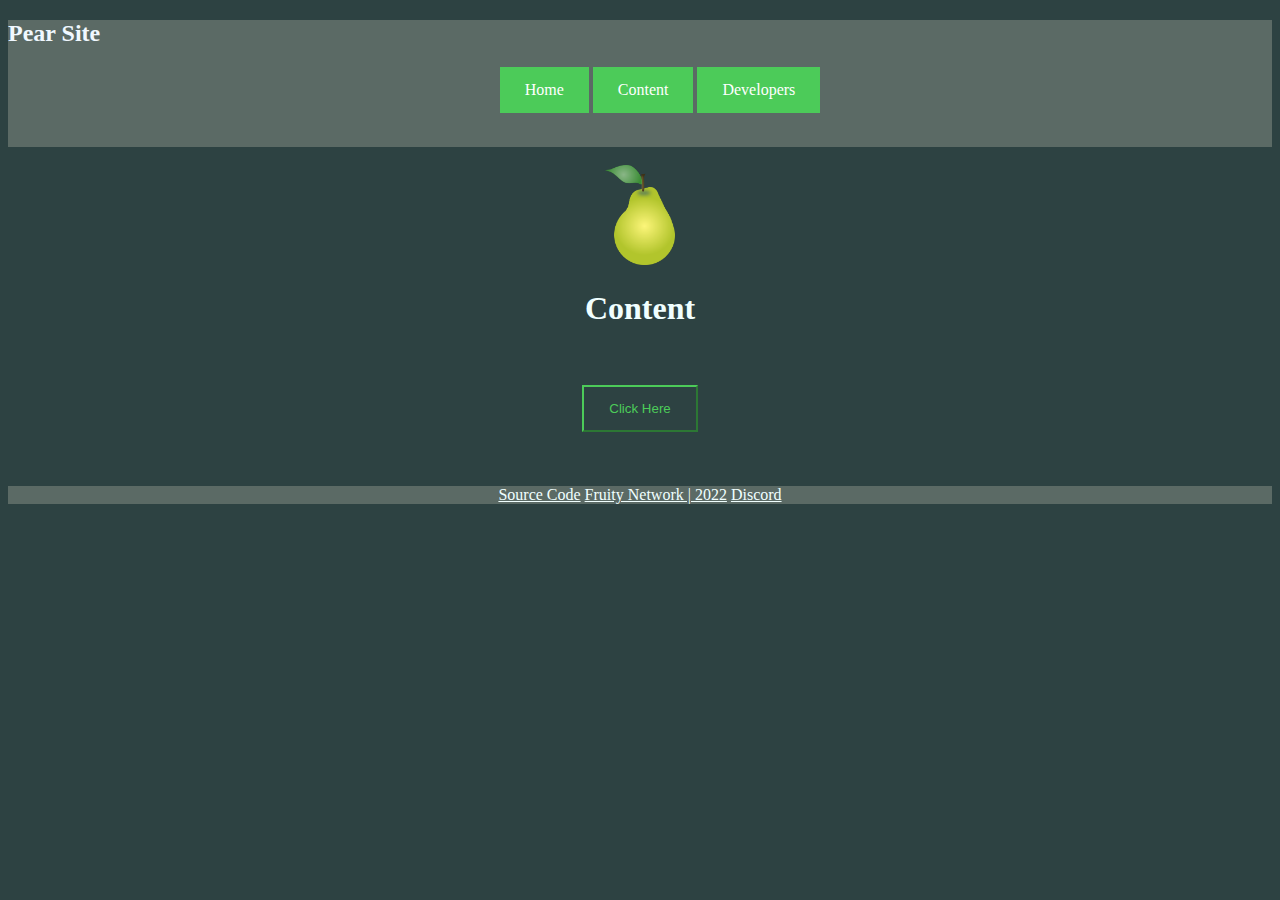
==== content.html @ 6ff52381 "Add files via upload" ====
<!DOCTYPE html>
<html lang="en">
    <link rel="stylesheet" href="index.css">
    <link rel="icon" type="image/x-icon" href="logo.png">
<header>
    <meta charset="UTF-8">
    <meta http-equiv="X-UA-Compatible" content="IE=edge">
    <meta name="viewport" content="width=device-width, initial-scale=1.0">
    <title>Pear | Content</title>
    <h2>Pear Site</h2>
    <center>
        <nav>
            <ul>
                <a class="bnav home" href="index.html"> Home </a>
                <a class="bnav content" href="content.html"> Content </a>
                <a class="bnav devs" href="devs.html"> Developers </a>
            </ul>
        </nav>
        <br>
    </center>
</header>
<br>
<body>
    <center>
        <img height="100px" width="70px" src="logo.png">
        <h1 id="bruh">Content</h1>
        <br><br>
        <button onclick="document.getElementById('bruh').innerHTML = 'There is Nothing Here'">Click Here</button>
    </center>
</body>
<br><br><br>
<footer>
    <center>
        <a href="https://github.com/IsaacRoach12/Web-App-Collab-1">Source Code</a>
        <a href="https://fruitynetwork.cf/">Fruity Network | 2022</a>
        <a href="404.html">Discord</a>
    </center>
</footer>
</html>
---- index.css ----
header {
    background-color: rgb(91, 106, 101);
    outline-width: 0px;
    color: aliceblue;
    text-decoration-color: azure;
}
body {
    background-color: rgb(45, 66, 66);
    color: azure;
}
.bnav {
    transition: all 0.5s ease;
    background-color: #4ccb59;
    color: white;
    padding: 14px 25px;
    text-align: center;
    text-decoration: none;
    display: inline-block;
    border-color: black;
}
.bnav:hover {
    background-color: #0bf522;
}
footer {
    background-color: rgb(91, 106, 101);
    outline-width: 0px;
    color: aliceblue;
    text-decoration-color: azure;
}
a {
    color: azure;
}
button {
    transition: all 0.5s ease;
    background-color: transparent;
    border-width: 2px;
    border-color: #4ccb59;
    padding: 14px 25px;
    text-align: center;
    font-size: 16;
    color: #4ccb59;
    display: inline-block;
}
button:hover {
    color: azure;
    background-color: #4ccb59;
    border-color: black;
}
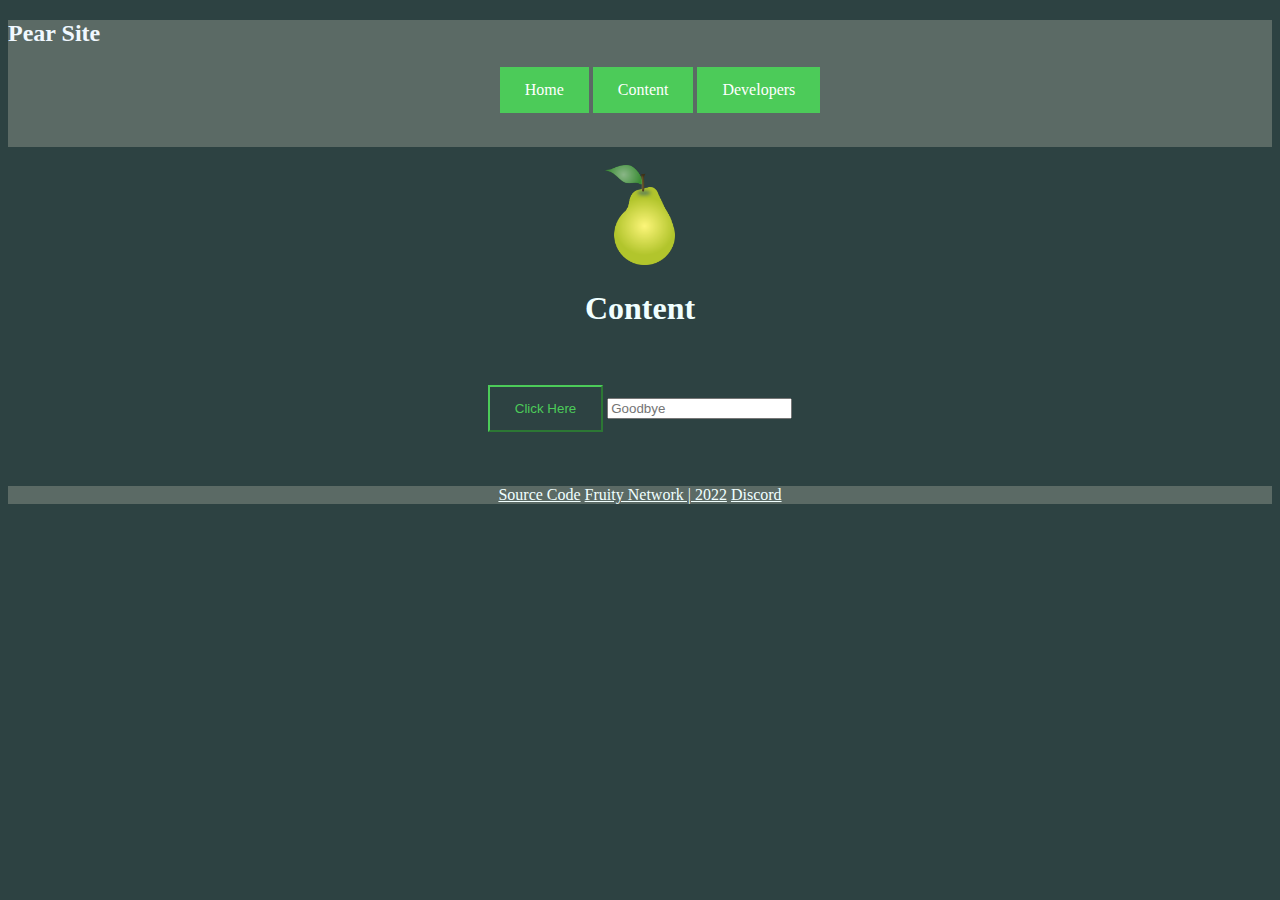
==== commit ae134c0f: "Update content.html" ====
--- a/content.html
+++ b/content.html
@@ -26,6 +26,7 @@
         <h1 id="bruh">Content</h1>
         <br><br>
         <button onclick="document.getElementById('bruh').innerHTML = 'There is Nothing Here'">Click Here</button>
+        <input placeholder="Goodbye">
     </center>
 </body>
 <br><br><br>
@@ -36,4 +37,4 @@
         <a href="404.html">Discord</a>
     </center>
 </footer>
-</html>+</html>
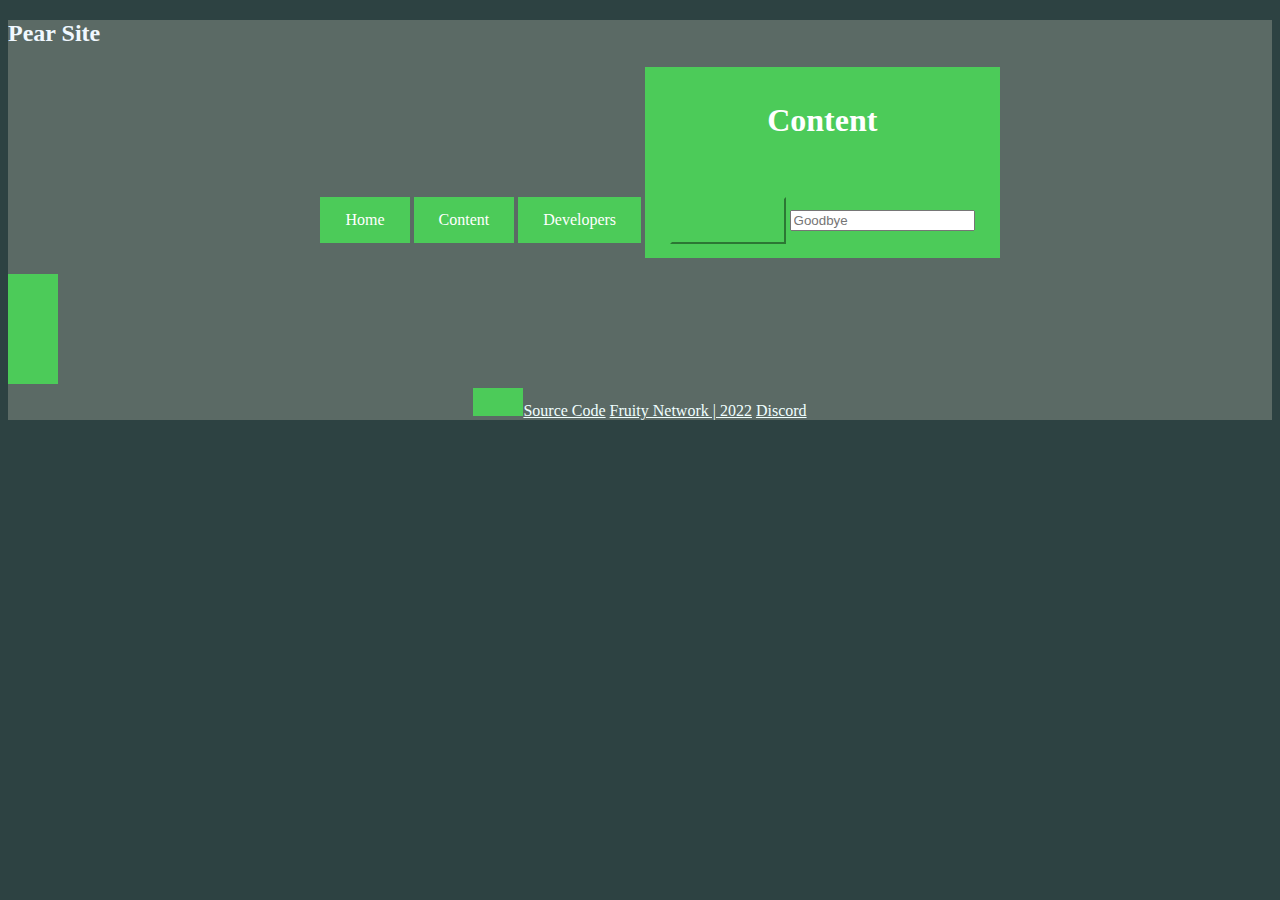
==== commit 4a3bbb24: "Update content.html" ====
--- a/content.html
+++ b/content.html
@@ -14,6 +14,7 @@
                 <a class="bnav home" href="index.html"> Home </a>
                 <a class="bnav content" href="content.html"> Content </a>
                 <a class="bnav devs" href="devs.html"> Developers </a>
+                <a class="bnav images" href="images.html>Images</a>
             </ul>
         </nav>
         <br>
--- a/index.css
+++ b/index.css
@@ -7,6 +7,15 @@
 body {
     background-color: rgb(45, 66, 66);
     color: azure;
+}
+div.container{
+    text-align: center;
+    padding: 15px;
+    width: 50%;
+    height: 30%;
+    background-color: rgb(66, 66, 66);
+    box-shadow: 0 4px 8px 0 rgba(0, 0, 0, 0.2), 0 6px 20px 0 rgba(0, 0, 0, 0.19);
+    margin-bottom: 15px;
 }
 .bnav {
     transition: all 0.5s ease;
@@ -45,4 +54,4 @@
     color: azure;
     background-color: #4ccb59;
     border-color: black;
-}+}
